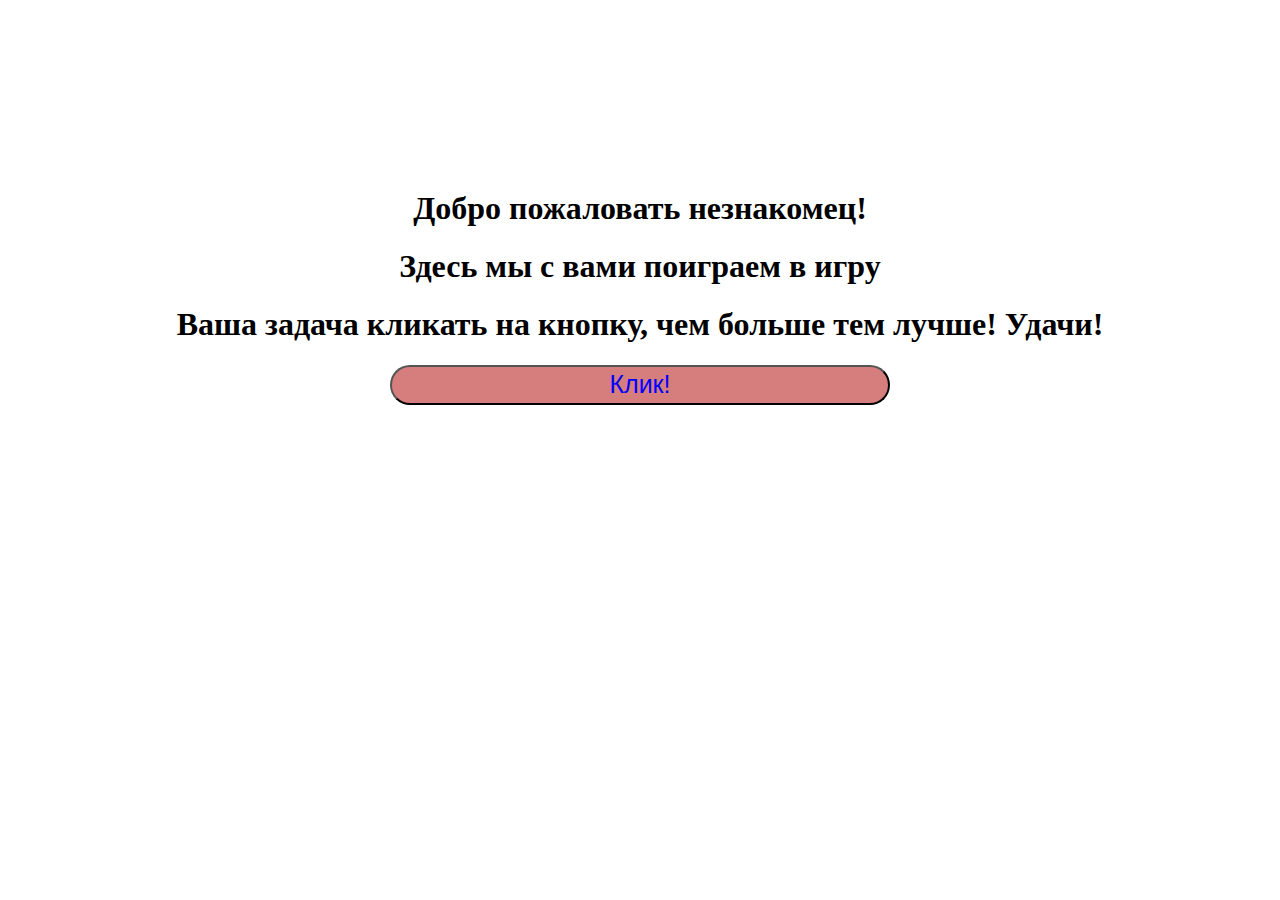
==== index.html @ 361a4285 "Update index.html" ====
<!DOCTYPE html>
<html lang="ru">
<head>
    <meta charset="UTF-8">
    <meta name="viewport" content="width=device-width, initial-scale=1.0">
    <title>Document</title>
    <link rel="stylesheet" type="text/css" href="css/style.css">
</head>
<body>
    <noscript>
        Включите JavaScript!!!
    </noscript>
    <div id="div_global">
        <h1 id="hell">Добро пожаловать незнакомец!</h1>
        <h1 id="null"></h1>
        <h1 id="info">Здесь мы с вами поиграем в игру</h1>
        <h1 id="null_2"></h1>
        <h1 id="pravila">Ваша задача кликать на кнопку, чем больше тем лучше! Удачи!</h1>
        <h1 id="null_3"></h1>
        <button id="bt" onclick="OnClickButton()">Клик!</button>
        <h1 id="null_4"></h1>
        <h1 id="result"></h1>
    </div>

    <script src="js/main.js"></script>

    <div id="center">
        <script async src="https://telegram.org/js/telegram-widget.js?22" data-telegram-login="clicker338_bot"
            data-size="large" data-userpic="false" data-onauth="onTelegramAuth(user)"
            data-request-access="write"></script>
        <script type="text/javascript">
            function onTelegramAuth(user) {
                document.getElementById('hell').innerHTML = 'Добро пожаловать ' + user.first_name;
            }
        </script>
    </div>

</body>
</html>
---- css/style.css ----
#div_global {
    text-align: center;
    margin-top: 15%;
}

#bt {
    border-radius: 50px;
    color: blue;
    background-color: rgb(214, 125, 125);
    width: 500px;
    height: 40px;
    font-size: 25px;
}

#center {
    text-align: center;
    margin-top: 100px;
}
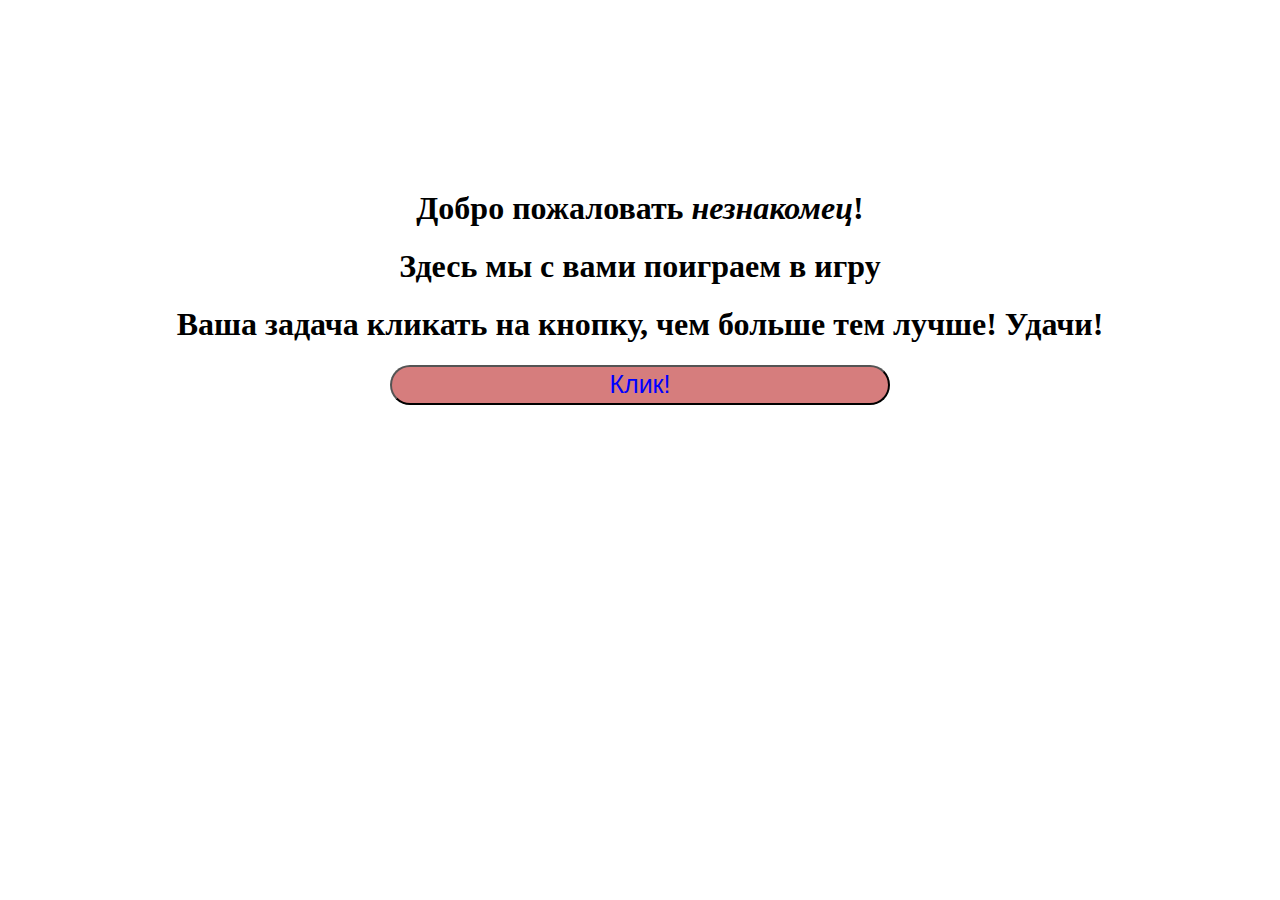
==== commit 25178cbb: "Update index.html" ====
--- a/index.html
+++ b/index.html
@@ -11,7 +11,7 @@
         Включите JavaScript!!!
     </noscript>
     <div id="div_global">
-        <h1 id="hell">Добро пожаловать незнакомец!</h1>
+        <h1 id="hell">Добро пожаловать <span id="hell_2">незнакомец</span>!</h1>
         <h1 id="null"></h1>
         <h1 id="info">Здесь мы с вами поиграем в игру</h1>
         <h1 id="null_2"></h1>
@@ -22,18 +22,18 @@
         <h1 id="result"></h1>
     </div>
 
-    <script src="js/main.js"></script>
-
     <div id="center">
         <script async src="https://telegram.org/js/telegram-widget.js?22" data-telegram-login="clicker338_bot"
             data-size="large" data-userpic="false" data-onauth="onTelegramAuth(user)"
             data-request-access="write"></script>
         <script type="text/javascript">
             function onTelegramAuth(user) {
-                document.getElementById('hell').innerHTML = 'Добро пожаловать ' + user.first_name;
+                document.getElementById('hell_2').innerHTML = user.first_name;
             }
         </script>
     </div>
 
+<script src="js/main.js"></script>
+    
 </body>
 </html>
--- a/css/style.css
+++ b/css/style.css
@@ -16,3 +16,7 @@
     text-align: center;
     margin-top: 100px;
 }
+
+#hell_2 {
+    font-style: italic;
+}
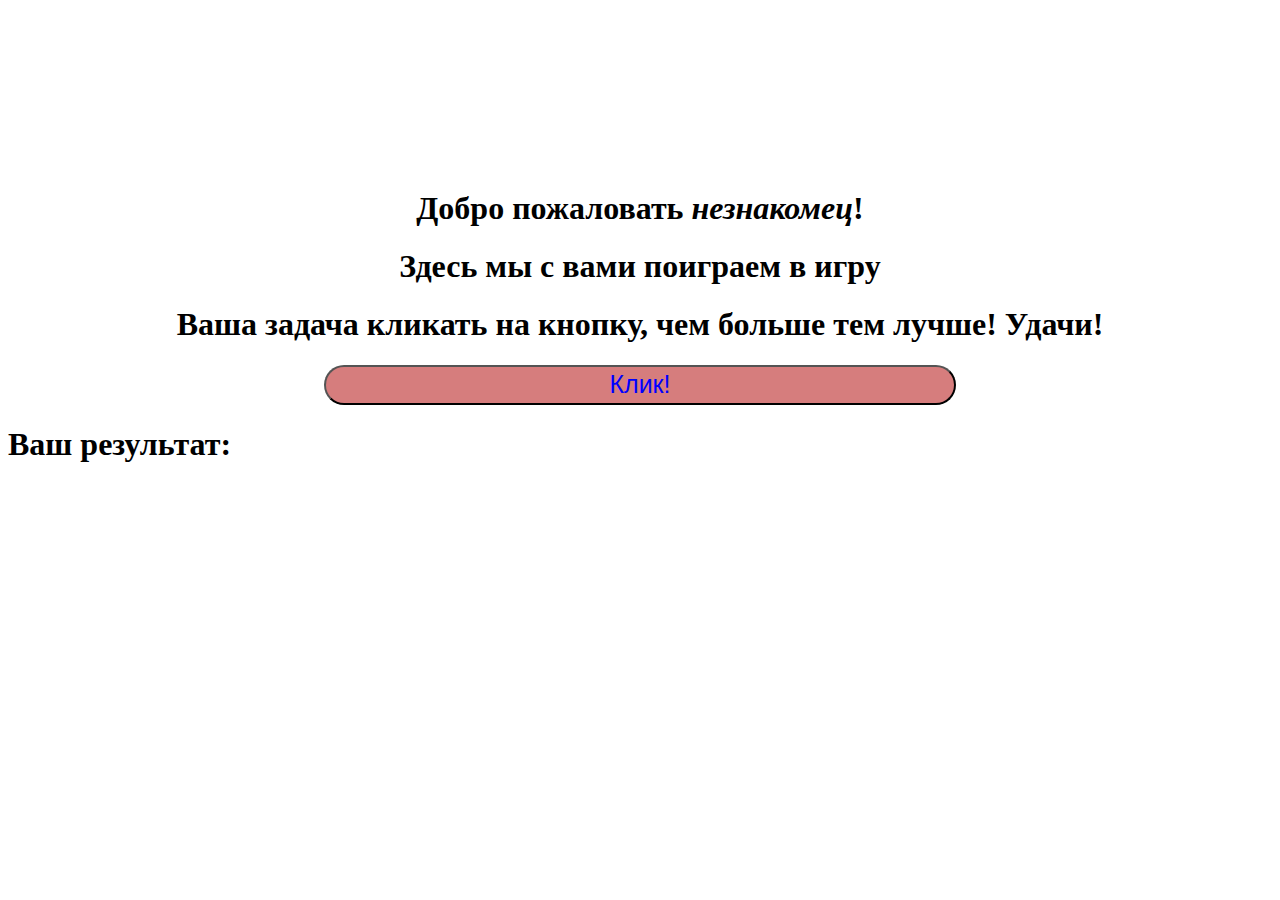
==== commit b4a5ca6e: "Update index.html" ====
--- a/index.html
+++ b/index.html
@@ -1,11 +1,13 @@
 <!DOCTYPE html>
 <html lang="ru">
+
 <head>
     <meta charset="UTF-8">
     <meta name="viewport" content="width=device-width, initial-scale=1.0">
     <title>Document</title>
     <link rel="stylesheet" type="text/css" href="css/style.css">
 </head>
+
 <body>
     <noscript>
         Включите JavaScript!!!
@@ -22,18 +24,21 @@
         <h1 id="result"></h1>
     </div>
 
+    <div id="result_2">
+        <h1 id="text_result">Ваш результат:</h1>
+        <h1 id="result_3"></h1>
+    </div>
+
     <div id="center">
         <script async src="https://telegram.org/js/telegram-widget.js?22" data-telegram-login="clicker338_bot"
             data-size="large" data-userpic="false" data-onauth="onTelegramAuth(user)"
             data-request-access="write"></script>
         <script type="text/javascript">
-            function onTelegramAuth(user) {
-                document.getElementById('hell_2').innerHTML = user.first_name;
-            }
         </script>
     </div>
 
-<script src="js/main.js"></script>
-    
+    <script src="js/main.js"></script>
+
 </body>
+
 </html>
--- a/css/style.css
+++ b/css/style.css
@@ -7,7 +7,7 @@
     border-radius: 50px;
     color: blue;
     background-color: rgb(214, 125, 125);
-    width: 500px;
+    width: 50%;
     height: 40px;
     font-size: 25px;
 }
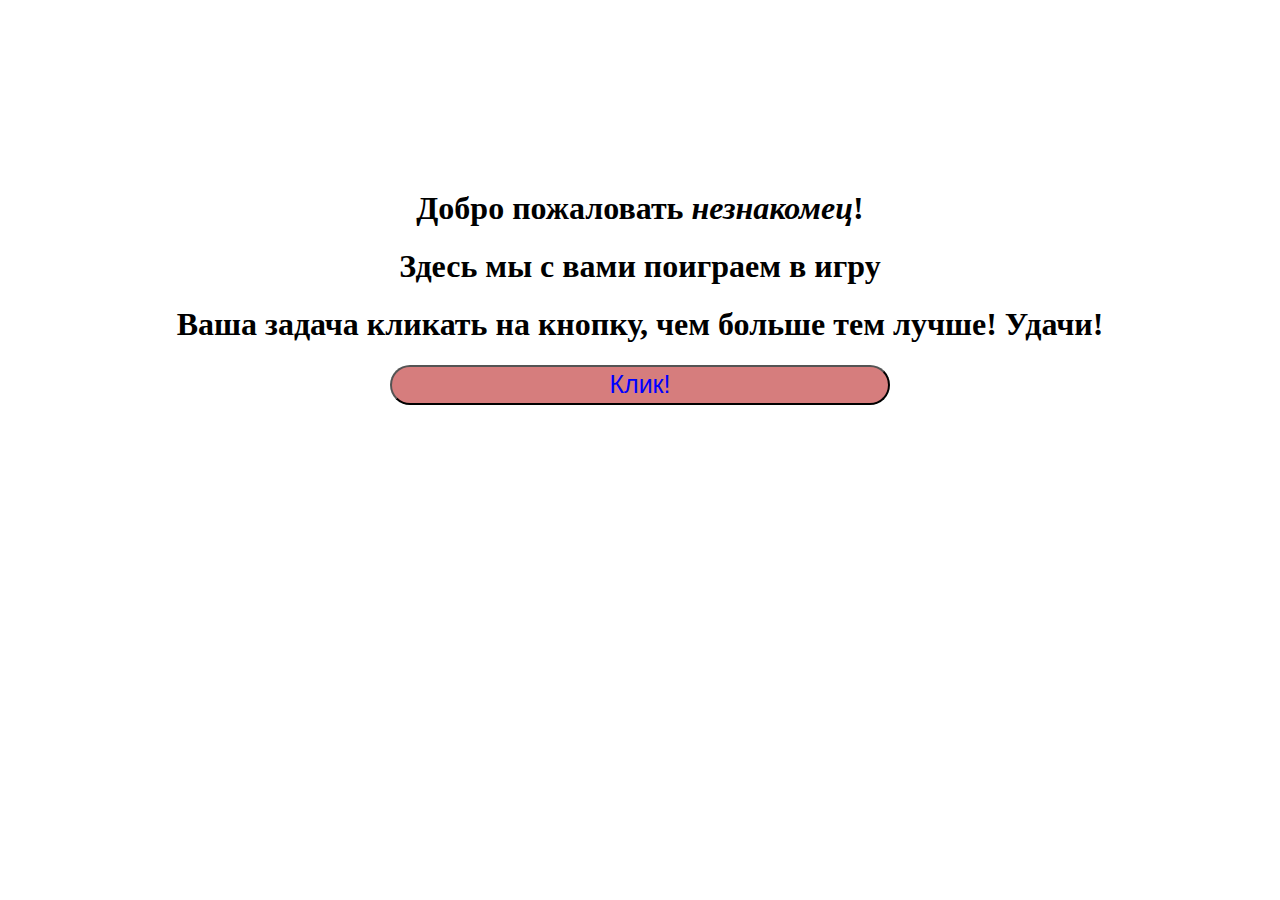
==== commit 8a0c4ad4: "Update index.html" ====
--- a/index.html
+++ b/index.html
@@ -12,29 +12,34 @@
     <noscript>
         Включите JavaScript!!!
     </noscript>
-    <div id="div_global">
-        <h1 id="hell">Добро пожаловать <span id="hell_2">незнакомец</span>!</h1>
-        <h1 id="null"></h1>
-        <h1 id="info">Здесь мы с вами поиграем в игру</h1>
-        <h1 id="null_2"></h1>
-        <h1 id="pravila">Ваша задача кликать на кнопку, чем больше тем лучше! Удачи!</h1>
-        <h1 id="null_3"></h1>
-        <button id="bt" onclick="OnClickButton()">Клик!</button>
-        <h1 id="null_4"></h1>
-        <h1 id="result"></h1>
+    <div id="warning-message">
+        <div id="foto"></div>
     </div>
+    <div id="wrapper">
+        <div id="div_global">
+            <h1 id="hell">Добро пожаловать <span id="hell_2">незнакомец</span>!</h1>
+            <h1 id="null"></h1>
+            <h1 id="info">Здесь мы с вами поиграем в игру</h1>
+            <h1 id="null_2"></h1>
+            <h1 id="pravila">Ваша задача кликать на кнопку, чем больше тем лучше! Удачи!</h1>
+            <h1 id="null_3"></h1>
+            <button id="bt" onclick="OnClickButton()">Клик!</button>
+            <h1 id="null_4"></h1>
+            <h1 id="result"></h1>
+        </div>
 
-    <div id="result_2">
-        <h1 id="text_result">Ваш результат:</h1>
-        <h1 id="result_3"></h1>
-    </div>
+        <div id="result_2">
+            <h1 id="text_result">Ваш результат:</h1>
+            <h1 id="result_3"></h1>
+        </div>
 
-    <div id="center">
-        <script async src="https://telegram.org/js/telegram-widget.js?22" data-telegram-login="clicker338_bot"
-            data-size="large" data-userpic="false" data-onauth="onTelegramAuth(user)"
-            data-request-access="write"></script>
-        <script type="text/javascript">
-        </script>
+        <div id="center">
+            <script async src="https://telegram.org/js/telegram-widget.js?22" data-telegram-login="clicker338_bot"
+                data-size="large" data-userpic="false" data-onauth="onTelegramAuth(user)"
+                data-request-access="write"></script>
+            <script type="text/javascript">
+            </script>
+        </div>
     </div>
 
     <script src="js/main.js"></script>
--- a/css/style.css
+++ b/css/style.css
@@ -1,3 +1,10 @@
+body{
+    background-image: url(https://catherineasquithgallery.com/uploads/posts/2021-03/1614633378_21-p-doski-fon-dlya-fotoshopa-35.jpg);
+    background-size: cover; /* Изменено на cover для заполнения всей области блока */
+    background-position: center; /* Центрирование фонового изображения */
+    background-repeat: no-repeat;
+}
+
 #div_global {
     text-align: center;
     margin-top: 15%;
@@ -7,7 +14,7 @@
     border-radius: 50px;
     color: blue;
     background-color: rgb(214, 125, 125);
-    width: 50%;
+    width: 500px;
     height: 40px;
     font-size: 25px;
 }
@@ -20,3 +27,30 @@
 #hell_2 {
     font-style: italic;
 }
+
+#result_2 {
+    display: none;
+    width: 70%;
+    height: 70%;
+    background-color: white;
+    position: fixed;
+    top: 50%;
+    left: 50%;
+    transform: translate(-50%, -50%);
+    z-index: 9999;
+    border-radius: 10px; /* Регулируйте радиус, чтобы изменить степень скругления краев */
+    box-shadow: 0px 0px 10px rgba(0, 0, 0, 0.5); /* Добавляет тень: сдвиг по x, сдвиг по y, размытие, цвет */
+    background-image: url(https://kartinkived.ru/wp-content/uploads/2021/11/zvezdnyj-fon.jpg);
+    background-size: cover; /* Изменено на cover для заполнения всей области блока */
+    background-position: center; /* Центрирование фонового изображения */
+    background-repeat: no-repeat;
+}
+
+#text_result {
+    text-align: center;
+}
+
+#result_3 {
+    text-align: center;
+    margin-top: 20%;
+}
